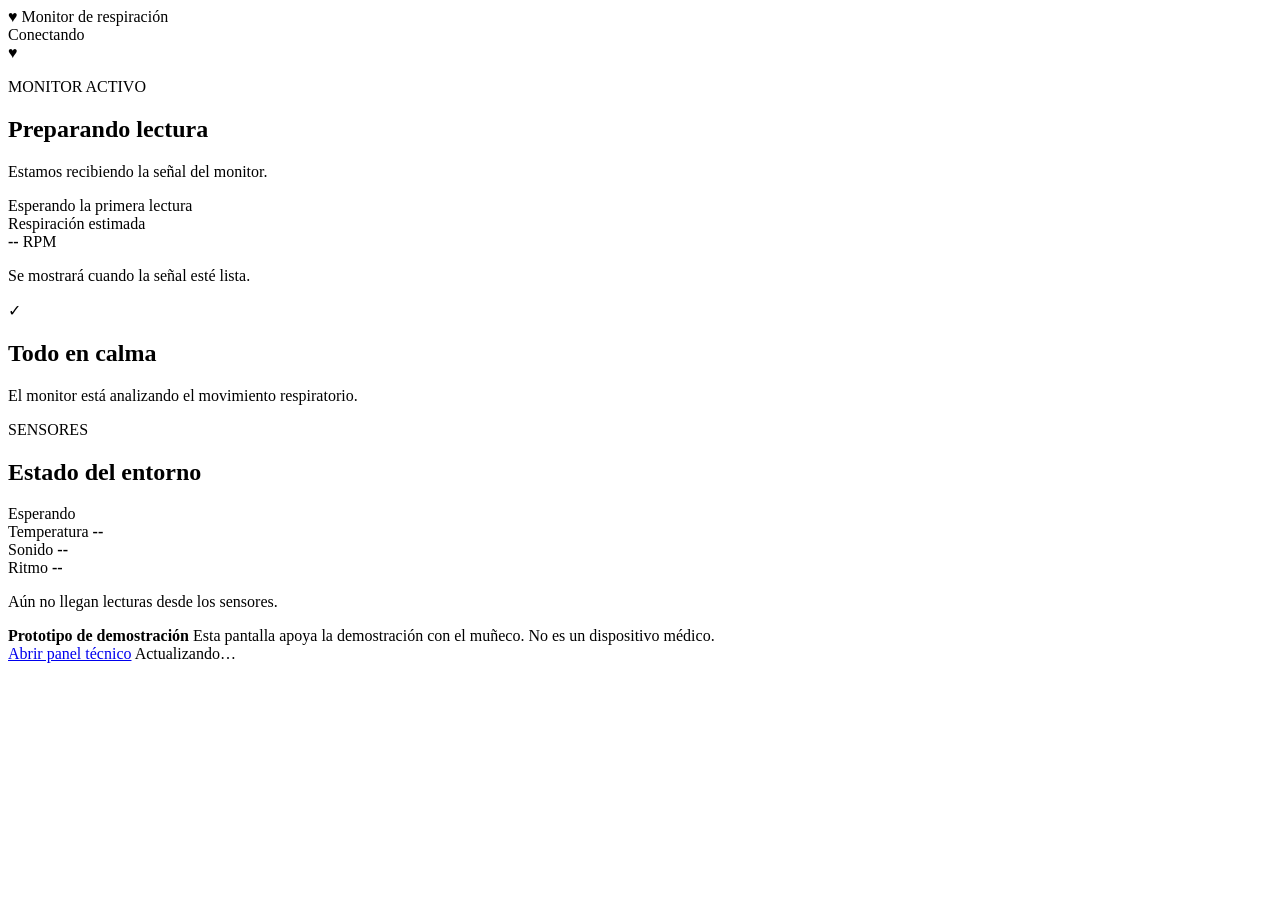
==== csi_send/csi_web/static/user.html @ cda1361f "refactor: clean up legacy data sessions and update web interface components" ====
<!doctype html>
<html lang="es">
  <head>
    <meta charset="utf-8">
    <meta name="viewport" content="width=device-width, initial-scale=1, viewport-fit=cover">
    <meta name="theme-color" content="#fff7f8">
    <title>Monitor de respiración</title>
    <link rel="stylesheet" href="/user.css">
  </head>
  <body>
    <main class="app-shell">
      <header class="app-header">
        <div class="brand">
          <span class="brand-mark" aria-hidden="true">♥</span>
          <span>Monitor de respiración</span>
        </div>
        <span class="connection" id="connection" role="status">
          <span class="connection-dot"></span>
          <span id="connectionText">Conectando</span>
        </span>
      </header>

      <section class="hero-card state-warming" id="heroCard" aria-labelledby="statusTitle">
        <div class="signal-orb" aria-hidden="true">
          <span class="orb-heart">♥</span>
        </div>
        <p class="eyebrow" id="statusEyebrow">MONITOR ACTIVO</p>
        <h1 id="statusTitle">Preparando lectura</h1>
        <p class="status-detail" id="statusDetail" aria-live="polite">Estamos recibiendo la señal del monitor.</p>
        <div class="read-time" id="readTime">Esperando la primera lectura</div>
      </section>

      <section class="metric-card" aria-label="Respiración detectada">
        <div class="metric-label">Respiración estimada</div>
        <div class="metric-value">
          <strong id="rpmValue">--</strong>
          <span>RPM</span>
        </div>
        <p id="metricDetail">Se mostrará cuando la señal esté lista.</p>
      </section>

      <section class="action-card normal" id="actionCard" aria-labelledby="actionTitle">
        <div class="action-icon" id="actionIcon" aria-hidden="true">✓</div>
        <div>
          <h2 id="actionTitle">Todo en calma</h2>
          <p id="actionText">El monitor está analizando el movimiento respiratorio.</p>
        </div>
      </section>

      <section class="sensor-card" id="sensorCard" aria-labelledby="sensorTitle">
        <div class="section-heading">
          <div>
            <p class="eyebrow">SENSORES</p>
            <h2 id="sensorTitle">Estado del entorno</h2>
          </div>
          <span class="sensor-badge" id="sensorBadge">Esperando</span>
        </div>
        <div class="sensor-grid">
          <article>
            <span>Temperatura</span>
            <strong id="temperatureValue">--</strong>
          </article>
          <article>
            <span>Sonido</span>
            <strong id="soundValue">--</strong>
          </article>
          <article>
            <span>Ritmo</span>
            <strong id="bpmValue">--</strong>
          </article>
        </div>
        <p class="sensor-note" id="sensorNote">Aún no llegan lecturas desde los sensores.</p>
      </section>

      <aside class="notice">
        <strong>Prototipo de demostración</strong>
        <span>Esta pantalla apoya la demostración con el muñeco. No es un dispositivo médico.</span>
      </aside>

      <footer>
        <a href="/">Abrir panel técnico</a>
        <span id="updatedAt">Actualizando…</span>
      </footer>
    </main>

    <script src="/user.js"></script>
  </body>
</html>
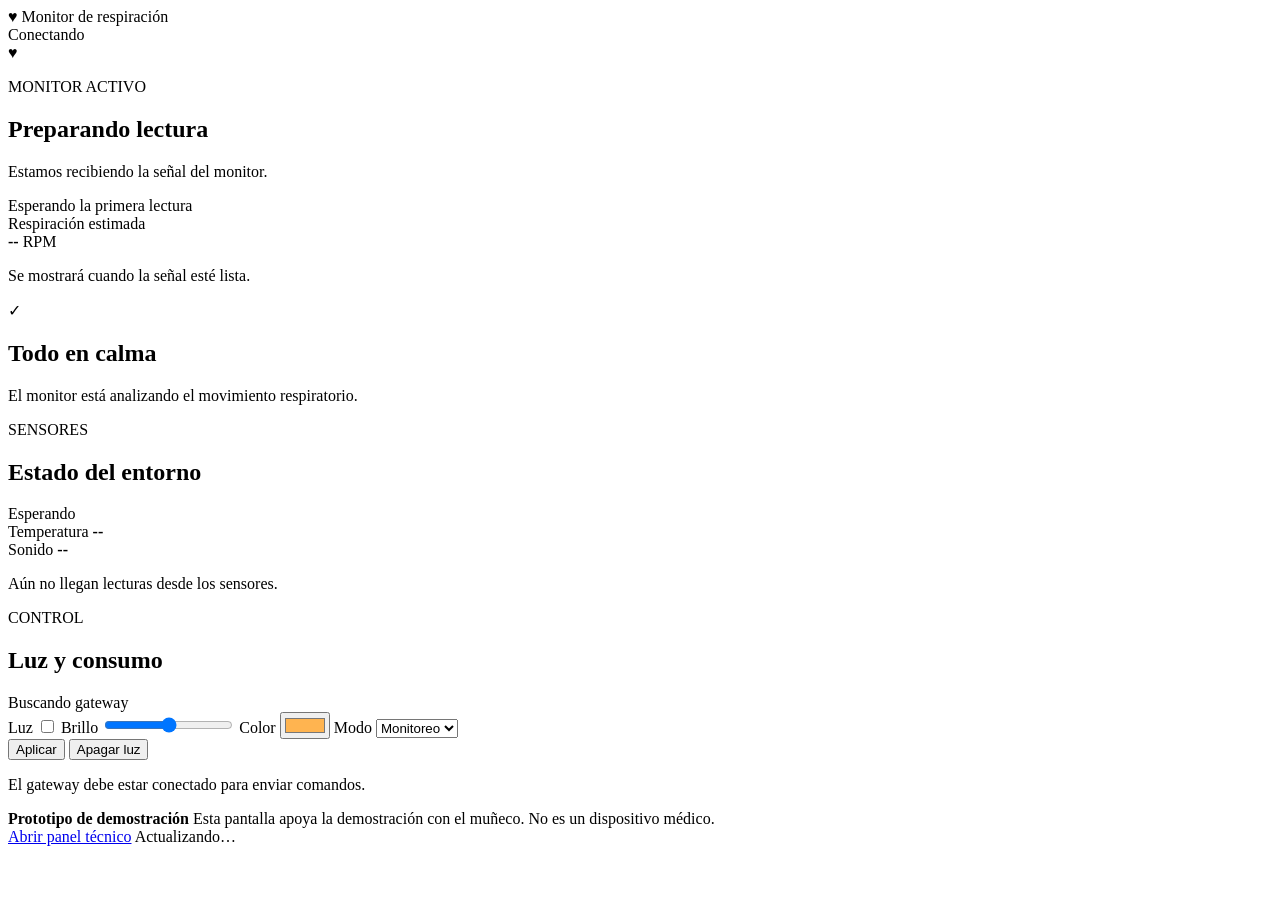
==== commit 0e1e4912: "feat: integrate apnea model training and inference pipelines alongside documentation and data collec" ====
--- a/csi_send/csi_web/static/user.html
+++ b/csi_send/csi_web/static/user.html
@@ -64,12 +64,45 @@
             <span>Sonido</span>
             <strong id="soundValue">--</strong>
           </article>
-          <article>
-            <span>Ritmo</span>
-            <strong id="bpmValue">--</strong>
-          </article>
         </div>
         <p class="sensor-note" id="sensorNote">Aún no llegan lecturas desde los sensores.</p>
+      </section>
+
+      <section class="sensor-card controls-card" aria-labelledby="controlsTitle">
+        <div class="section-heading">
+          <div>
+            <p class="eyebrow">CONTROL</p>
+            <h2 id="controlsTitle">Luz y consumo</h2>
+          </div>
+          <span class="sensor-badge" id="deviceBadge">Buscando gateway</span>
+        </div>
+        <div class="control-row">
+          <label class="switch-row">
+            <span>Luz</span>
+            <input id="lightToggle" type="checkbox">
+          </label>
+          <label>
+            Brillo
+            <input id="brightnessInput" type="range" min="0" max="76" value="38">
+          </label>
+          <label>
+            Color
+            <input id="colorInput" type="color" value="#ffb450">
+          </label>
+          <label>
+            Modo
+            <select id="energyMode">
+              <option value="monitoring">Monitoreo</option>
+              <option value="eco">Eco</option>
+              <option value="standby">Standby</option>
+            </select>
+          </label>
+        </div>
+        <div class="button-row">
+          <button id="applyDeviceBtn" type="button">Aplicar</button>
+          <button id="lightOffBtn" type="button" class="secondary">Apagar luz</button>
+        </div>
+        <p class="sensor-note" id="deviceNote">El gateway debe estar conectado para enviar comandos.</p>
       </section>
 
       <aside class="notice">
